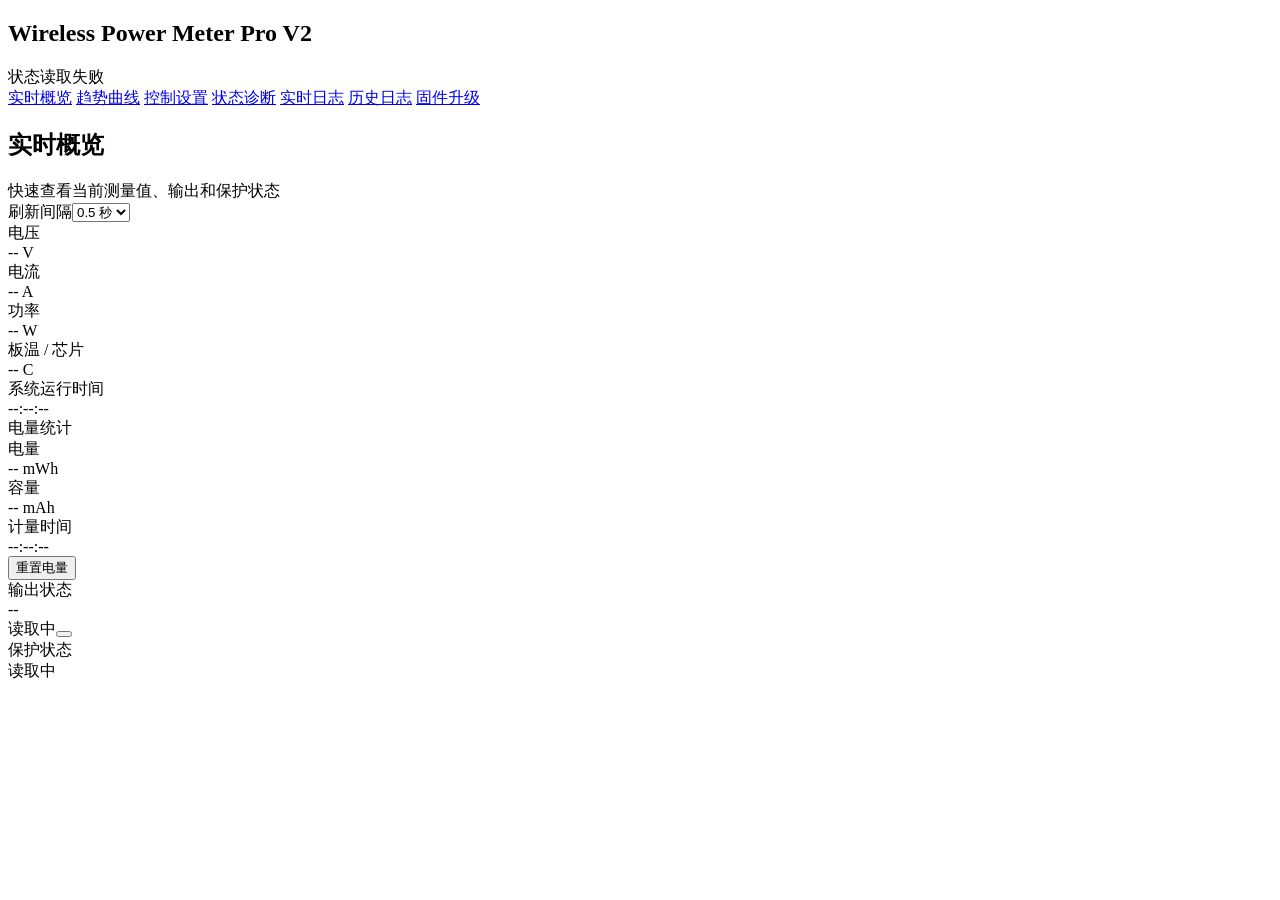
==== components/assets/web_file/index.html @ 7f59f9a3 "FEAT：完成PRO V2首版Bring-up适配 WHY：当前工程由功率计 Lite 版本复制而来，PRO V2 主控仍为 ESP32-C6，但硬件 IO、1.14 英寸 ST7789V 屏幕和 I" ====
<!doctype html>
<html lang="zh-CN">

<head>
  <meta charset="utf-8">
  <meta name="viewport" content="width=device-width, initial-scale=1">
  <title>实时概览 - Wireless Power Meter Pro V2</title>
  <link rel="stylesheet" href="/app.css">
</head>

<body>
  <div class="layout">
    <aside>
      <div class="brand">
        <h1>Wireless Power Meter Pro V2</h1>
        <div class="sub" id="topStatus">正在读取状态...</div>
      </div>
      <nav>
        <a class="tab active" href="/">实时概览</a>
        <a class="tab" href="/charts.html">趋势曲线</a>
        <a class="tab" href="/control.html">控制设置</a>
        <a class="tab" href="/status.html">状态诊断</a>
        <a class="tab" href="/logs.html">实时日志</a>
        <a class="tab" href="/blackbox.html">历史日志</a>
        <a class="tab" href="/firmware.html">固件升级</a>
      </nav>
      <!-- <div class="aside-footer"><a class="github-link" href="https://github.com/qingmeijiupiao/Wireless_power_meter_pro_v2" target="_blank" rel="noopener noreferrer" aria-label="GitHub"><img src="https://cdn.jsdelivr.net/npm/simple-icons@v14/icons/github.svg" alt=""></a></div> -->
    </aside>
    <main class="stack">
      <div class="page-head">
        <div>
          <h2>实时概览</h2>
          <div class="sub">快速查看当前测量值、输出和保护状态</div>
        </div>
        <label class="refresh-control"><span>刷新间隔</span><select id="sampleRate">
            <option value="500">0.5 秒</option>
            <option value="1000">1 秒</option>
            <option value="2000">2 秒</option>
            <option value="5000">5 秒</option>
          </select></label>
      </div>
      <div class="grid overview-grid">
        <div class="card metric metric-voltage">
          <div class="label">电压</div>
          <div class="value" id="voltage">-- V</div>
        </div>
        <div class="card metric metric-current">
          <div class="label">电流</div>
          <div class="value" id="current">-- A</div>
        </div>
        <div class="card metric metric-power">
          <div class="label">功率</div>
          <div class="value" id="power">-- W</div>
        </div>
        <div class="card metric metric-temp">
          <div class="label">板温 / 芯片</div>
          <div class="value" id="temp">-- C</div>
        </div>
        <div class="card metric metric-time">
          <div class="label">系统运行时间</div>
          <div class="value" id="systemTime">--:--:--</div>
        </div>
      </div>
      <div class="card stack">
        <div class="label">电量统计</div>
        <div class="grid energy-grid">
          <div class="metric metric-energy">
            <div class="label">电量</div>
            <div class="value" id="energy">-- mWh</div>
          </div>
          <div class="metric metric-charge">
            <div class="label">容量</div>
            <div class="value" id="charge">-- mAh</div>
          </div>
          <div class="metric metric-time">
            <div class="label">计量时间</div>
            <div class="value" id="meterTime">--:--:--</div>
          </div>
          <div class="stack"><button id="meterReset" class="secondary">重置电量</button>
            <div class="muted" id="meterMsg"></div>
          </div>
        </div>
      </div>
      <div class="grid-2">
        <div class="card stack output-card">
          <div class="output-control">
            <div class="metric metric-output">
              <div class="label">输出状态</div>
              <div class="value" id="output">--</div>
            </div>
            <div class="output-actions"><span class="muted" id="outputHint">读取中</span><button id="outputBtn"
                class="switch" aria-label="切换输出"></button></div>
          </div>
          <div class="muted" id="outputMsg"></div>
        </div>
        <div class="card stack">
          <div class="row">
            <div class="label">保护状态</div><span class="pill" id="protectMode">读取中</span>
          </div>
          <div class="protect-list" id="protectPills"></div>
        </div>
      </div>
    </main>
  </div>
  <script>
    const $ = id => document.getElementById(id);
    const stateName = ['正常', '告警', '保护'];
    let lastState = null;
    let timer = null;
    const fmt = (n, d) => Number.isFinite(n) ? Number(n).toFixed(d) : '--';
    const fmtAbs = (n, d) => Number.isFinite(n) ? Math.abs(Number(n)).toFixed(d) : '--';
    const duration = ms => {
      const seconds = Math.floor(Number(ms || 0) / 1000);
      const pad = n => String(n).padStart(2, '0');
      return `${pad(Math.floor(seconds / 3600))}:${pad(Math.floor(seconds / 60) % 60)}:${pad(seconds % 60)}`;
    };
    const api = async (url, options) => {
      const res = await fetch(url, Object.assign({ cache: 'no-store' }, options || {}));
      if (!res.ok) throw new Error(`HTTP ${res.status}`);
      return res.json();
    };
    const postJson = (url, body) => api(url, { method: 'POST', headers: { 'Content-Type': 'application/json' }, body: JSON.stringify(body || {}) });
    const pill = (name, value) => `<span class="pill ${value === 2 ? 'fault' : value === 1 ? 'warn' : 'ok'}">${name}: ${stateName[value] || '未知'}</span>`;
    function render(data) {
      lastState = data;
      $('voltage').textContent = `${fmt(data.voltage_v, 3)} V`;
      $('current').textContent = `${fmt(data.current_a, 3)} A`;
      $('power').textContent = `${fmt(data.power_w, 3)} W`;
      $('temp').textContent = `${fmt(data.board_temp_c, 1)} / ${fmt(data.chip_temp_c, 1)} C`;
      $('energy').textContent = `${fmtAbs(data.energy_mwh, 3)} mWh`;
      $('charge').textContent = `${fmtAbs(data.charge_mah, 3)} mAh`;
      $('meterTime').textContent = duration(data.meter_time_ms);
      $('systemTime').textContent = duration(data.uptime_ms);
      $('output').textContent = data.output_on ? 'ON' : 'OFF';
      $('output').className = data.output_on ? 'value output-on' : 'value output-off';
      $('outputHint').textContent = data.output_on ? '点击关闭' : '点击开启';
      $('outputBtn').className = data.output_on ? 'switch on' : 'switch';
      $('outputBtn').title = data.output_on ? '关闭输出' : '打开输出';
      $('protectMode').className = data.protect_bypassed ? 'pill warn' : 'pill ok';
      $('protectMode').textContent = data.protect_bypassed ? '保护已关闭' : '保护已启用';
      $('protectPills').innerHTML = pill('过温保护', data.protect.otp) + pill('过压保护', data.protect.ovp) + pill('欠压保护', data.protect.uvp) + pill('过流保护', data.protect.ocp);
      $('topStatus').textContent = `IP ${data.wifi.ip || '--'} · 输出 ${data.output_on ? 'ON' : 'OFF'} · ${data.wifi.mode}`;
    }
    async function loadState() {
      try { render(await api('/api/state')); } catch (e) { $('topStatus').textContent = '状态读取失败'; }
    }
    $('outputBtn').onclick = async () => {
      const data = await postJson('/api/output', { state: !(lastState && lastState.output_on) });
      $('outputMsg').textContent = data.ok ? '输出已更新' : `输出失败: ${data.reason}`;
      await loadState();
    };
    $('meterReset').onclick = async () => {
      await postJson('/api/meter/reset');
      $('meterMsg').textContent = '电量已重置';
      await loadState();
    };
    function restart() {
      if (timer) clearInterval(timer);
      timer = setInterval(loadState, Number($('sampleRate').value));
    }
    $('sampleRate').onchange = restart;
    loadState();
    restart();
  </script>
</body>

</html>
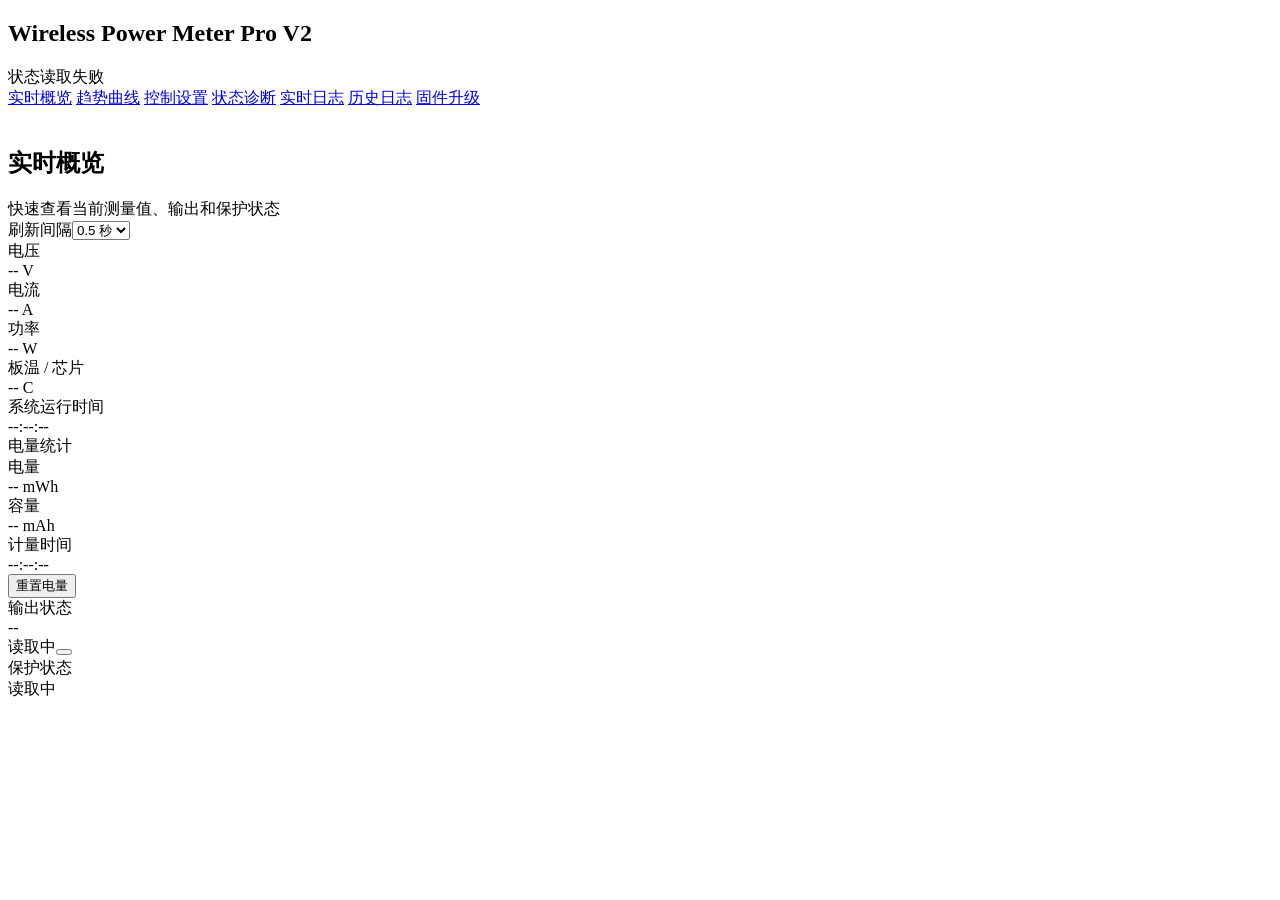
==== commit 55b85532: "FEAT：恢复网页左下角 GitHub 入口与固件页下载/历史版本按钮 WHY：Bring-up 阶段为去除公网依赖，注释掉了各页面左下角的 GitHub logo，以及固件升级页在线更新区的 CDN" ====
--- a/components/assets/web_file/index.html
+++ b/components/assets/web_file/index.html
@@ -24,7 +24,7 @@
         <a class="tab" href="/blackbox.html">历史日志</a>
         <a class="tab" href="/firmware.html">固件升级</a>
       </nav>
-      <!-- <div class="aside-footer"><a class="github-link" href="https://github.com/qingmeijiupiao/Wireless_power_meter_pro_v2" target="_blank" rel="noopener noreferrer" aria-label="GitHub"><img src="https://cdn.jsdelivr.net/npm/simple-icons@v14/icons/github.svg" alt=""></a></div> -->
+      <div class="aside-footer"><a class="github-link" href="https://github.com/qingmeijiupiao/Wireless_power_meter_pro_v2" target="_blank" rel="noopener noreferrer" aria-label="GitHub"><img src="https://cdn.jsdelivr.net/npm/simple-icons@v14/icons/github.svg" alt=""></a></div>
     </aside>
     <main class="stack">
       <div class="page-head">
